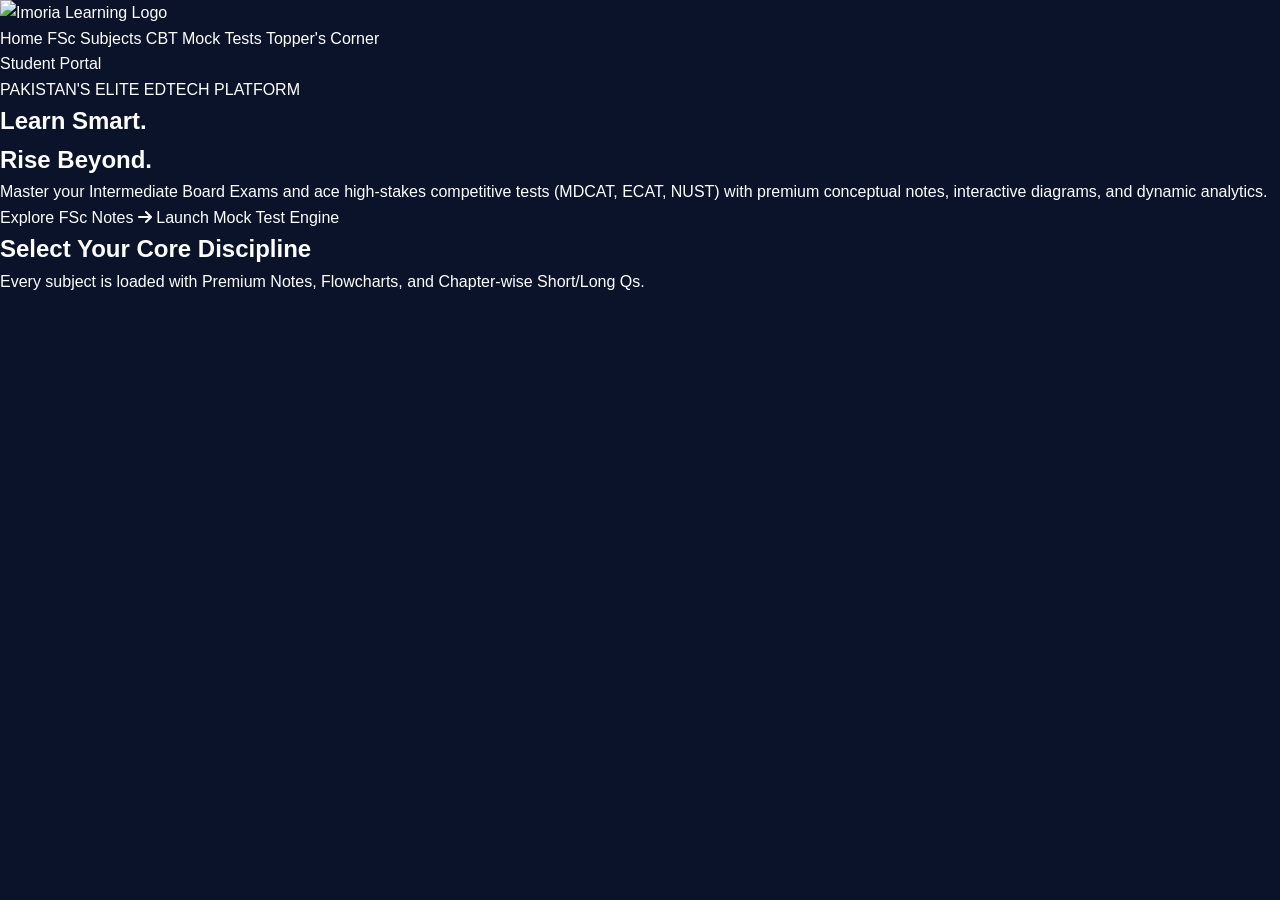
==== apps/apps/web-frontend/public/index.html @ 20bf554a "Create index.html" ====
<!DOCTYPE html>
<html lang="en">
<head>
    <meta charset="UTF-8">
    <meta name="viewport" content="width=device-width, initial-scale=1.0">
    <title>Imoria Learning | Premium FSc & Entry Test Preparation Platform</title>
    <link rel="stylesheet" href="../src/css/style.css">
    <link rel="stylesheet" href="https://cdnjs.cloudflare.com/ajax/libs/font-awesome/6.4.0/css/all.min.css">
</head>
<body>

    <header class="main-header">
        <div class="nav-container">
            <div class="logo-area">
                <img src="../../../assets/branding/logo.png" alt="Imoria Learning Logo" class="nav-logo">
            </div>
            <nav class="nav-links">
                <a href="#home" class="active">Home</a>
                <a href="#subjects">FSc Subjects</a>
                <a href="#mock-tests">CBT Mock Tests</a>
                <a href="#premium-features">Topper's Corner</a>
            </nav>
            <div class="nav-cta">
                <a href="#" class="btn-gold-outline">Student Portal</a>
            </div>
        </div>
    </header>

    <section class="hero-section" id="home">
        <div class="hero-content">
            <span class="badge-premium">PAKISTAN'S ELITE EDTECH PLATFORM</span>
            <h1>Learn Smart.<br><span class="highlight-gold">Rise Beyond.</span></h1>
            <p class="hero-subtitle">Master your Intermediate Board Exams and ace high-stakes competitive tests (MDCAT, ECAT, NUST) with premium conceptual notes, interactive diagrams, and dynamic analytics.</p>
            
            <div class="hero-actions">
                <a href="#subjects" class="btn-gold-solid">Explore FSc Notes <i class="fas fa-arrow-right"></i></a>
                <a href="#mock-tests" class="btn-navy-solid">Launch Mock Test Engine</a>
            </div>
        </div>
    </section>

    <section class="subjects-section" id="subjects">
        <div class="section-header">
            <h2>Select Your Core Discipline</h2>
            <p>Every subject is loaded with Premium Notes, Flowcharts, and Chapter-wise Short/Long Qs.</p>
        </div>
        
        <div class="subjects-grid">
            </div>
    </section>

</body>
</html>
---- apps/apps/web-frontend/src/css/style.css ----
/* apps/web-frontend/src/css/style.css */

/* 🎨 IMORIA LEARNING - GLOBAL DESIGN TOKENS */
:root {
    /* Main Theme Colors (Based on logo.png) */
    --bg-navy-deep: #0B132B;      /* Darkest background for premium feel */
    --bg-navy-light: #1C2541;     /* Lighter navy for cards, headers, and sections */
    --text-pure-white: #FFFFFF;   /* Clean contrast text */
    --text-muted-gray: #A5A1B8;   /* Soft gray for descriptions & subtitles */
    
    /* Luxury Gold Palette */
    --gold-primary: #D4AF37;      /* Regal gold for active links and borders */
    --gold-glow: #FFD700;         /* Bright gold for hover states and button glows */
    
    /* Layout & Spacing */
    --max-width: 1280px;
    --border-radius-lg: 12px;
    --border-radius-sm: 6px;
    --transition-smooth: all 0.3s ease-in-out;
}

/* Base Reset */
* {
    margin: 0;
    padding: 0;
    box-sizing: border-box;
    font-family: 'Inter', -apple-system, BlinkMacSystemFont, "Segoe UI", Roboto, sans-serif;
}

body {
    background-color: var(--bg-navy-deep);
    color: var(--text-pure-white);
    line-height: 1.6;
    overflow-x: hidden;
}

a {
    text-decoration: none;
    color: inherit;
}
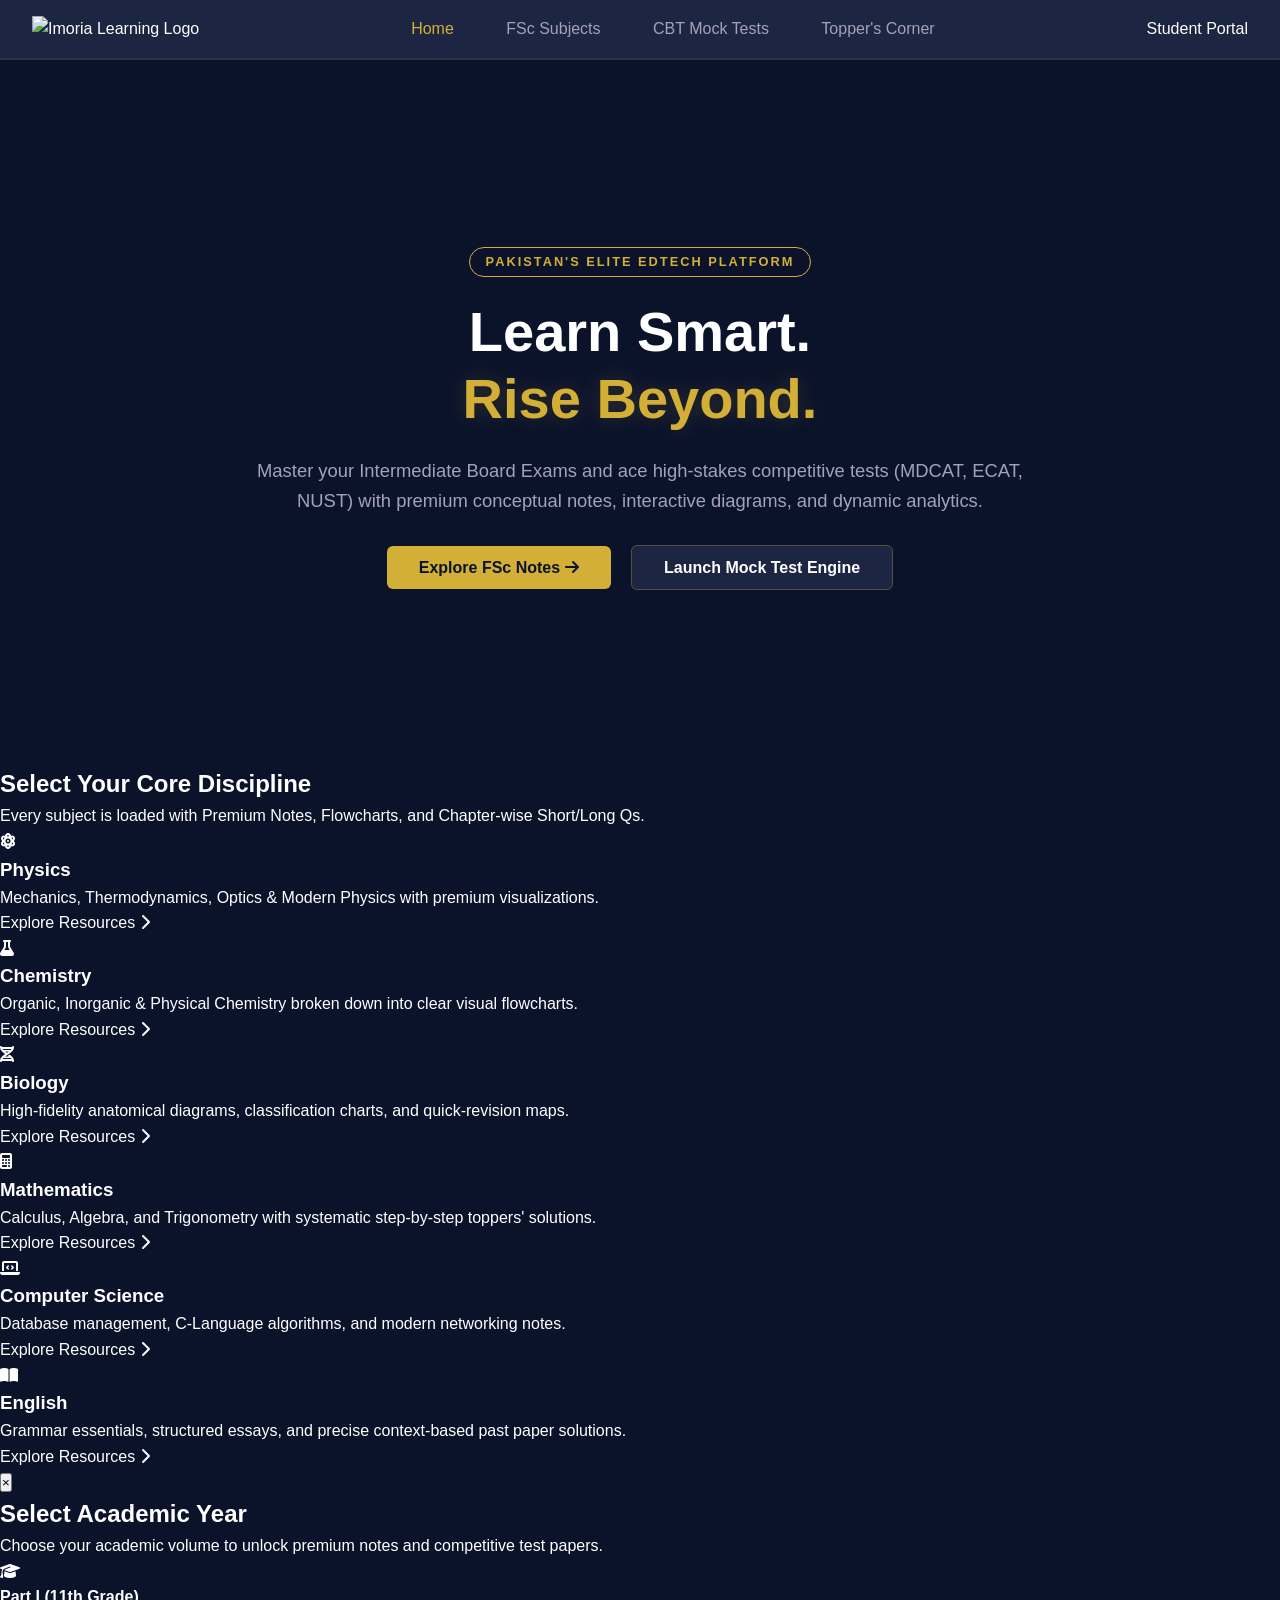
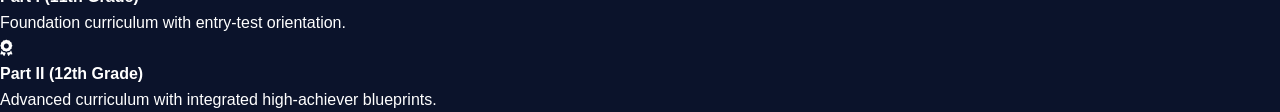
==== commit 28726522: "Update index.html" ====
--- a/apps/apps/web-frontend/public/index.html
+++ b/apps/apps/web-frontend/public/index.html
@@ -45,8 +45,80 @@
             <p>Every subject is loaded with Premium Notes, Flowcharts, and Chapter-wise Short/Long Qs.</p>
         </div>
         
-        <div class="subjects-grid">
-            </div>
+       <!-- 📚 SUBJECTS GRID (Updated Content) -->
+<div class="subjects-grid">
+    
+    <!-- 1. PHYSICS CARD -->
+    <div class="subject-card" onclick="toggleSyllabusModal('physics')">
+        <div class="card-icon-wrapper"><i class="fas fa-atom"></i></div>
+        <h3>Physics</h3>
+        <p>Mechanics, Thermodynamics, Optics & Modern Physics with premium visualizations.</p>
+        <span class="card-action-text">Explore Resources <i class="fas fa-chevron-right"></i></span>
+    </div>
+
+    <!-- 2. CHEMISTRY CARD -->
+    <div class="subject-card" onclick="toggleSyllabusModal('chemistry')">
+        <div class="card-icon-wrapper"><i class="fas fa-flask"></i></div>
+        <h3>Chemistry</h3>
+        <p>Organic, Inorganic & Physical Chemistry broken down into clear visual flowcharts.</p>
+        <span class="card-action-text">Explore Resources <i class="fas fa-chevron-right"></i></span>
+    </div>
+
+    <!-- 3. BIOLOGY CARD -->
+    <div class="subject-card" onclick="toggleSyllabusModal('biology')">
+        <div class="card-icon-wrapper"><i class="fas fa-dna"></i></div>
+        <h3>Biology</h3>
+        <p>High-fidelity anatomical diagrams, classification charts, and quick-revision maps.</p>
+        <span class="card-action-text">Explore Resources <i class="fas fa-chevron-right"></i></span>
+    </div>
+
+    <!-- 4. MATHEMATICS CARD -->
+    <div class="subject-card" onclick="toggleSyllabusModal('mathematics')">
+        <div class="card-icon-wrapper"><i class="fas fa-calculator"></i></div>
+        <h3>Mathematics</h3>
+        <p>Calculus, Algebra, and Trigonometry with systematic step-by-step toppers' solutions.</p>
+        <span class="card-action-text">Explore Resources <i class="fas fa-chevron-right"></i></span>
+    </div>
+
+    <!-- 5. COMPUTER SCIENCE CARD -->
+    <div class="subject-card" onclick="toggleSyllabusModal('computer-science')">
+        <div class="card-icon-wrapper"><i class="fas fa-laptop-code"></i></div>
+        <h3>Computer Science</h3>
+        <p>Database management, C-Language algorithms, and modern networking notes.</p>
+        <span class="card-action-text">Explore Resources <i class="fas fa-chevron-right"></i></span>
+    </div>
+
+    <!-- 6. ENGLISH CARD -->
+    <div class="subject-card" onclick="toggleSyllabusModal('english')">
+        <div class="card-icon-wrapper"><i class="fas fa-book-open"></i></div>
+        <h3>English</h3>
+        <p>Grammar essentials, structured essays, and precise context-based past paper solutions.</p>
+        <span class="card-action-text">Explore Resources <i class="fas fa-chevron-right"></i></span>
+    </div>
+
+</div>
+
+<!-- 🎴 DYNAMIC SYLLABUS SELECTOR MODAL (Popup Overlay) -->
+<div class="modal-overlay" id="syllabusModal">
+    <div class="modal-box">
+        <button class="modal-close-btn" onclick="toggleSyllabusModal()">&times;</button>
+        <h2 id="modalSubjectTitle">Select Academic Year</h2>
+        <p>Choose your academic volume to unlock premium notes and competitive test papers.</p>
+        
+        <div class="modal-options-wrapper">
+            <a href="#" id="part1Link" class="modal-opt-card">
+                <i class="fas fa-graduation-cap"></i>
+                <h4>Part I (11th Grade)</h4>
+                <p>Foundation curriculum with entry-test orientation.</p>
+            </a>
+            <a href="#" id="part2Link" class="modal-opt-card">
+                <i class="fas fa-award"></i>
+                <h4>Part II (12th Grade)</h4>
+                <p>Advanced curriculum with integrated high-achiever blueprints.</p>
+            </a>
+        </div>
+    </div>
+</div>
     </section>
 
 </body>
--- a/apps/apps/web-frontend/src/css/style.css
+++ b/apps/apps/web-frontend/src/css/style.css
@@ -38,3 +38,97 @@
     text-decoration: none;
     color: inherit;
 }
+/* 🌐 HEADER STYLING */
+.main-header {
+    background-color: var(--bg-navy-light);
+    border-bottom: 2px solid rgba(212, 175, 55, 0.1);
+    position: fixed;
+    width: 100%;
+    top: 0;
+    z-index: 1000;
+}
+.nav-container {
+    max-width: var(--max-width);
+    margin: 0 auto;
+    padding: 1rem 2rem;
+    display: flex;
+    justify-content: space-between;
+    align-items: center;
+}
+.nav-logo {
+    height: 45px; /* Perfect balance for top header */
+    object-fit: contain;
+}
+.nav-links a {
+    color: var(--text-muted-gray);
+    margin: 0 1.5rem;
+    font-weight: 500;
+    transition: var(--transition-smooth);
+}
+.nav-links a:hover, .nav-links a.active {
+    color: var(--gold-primary);
+}
+
+/* 🔱 HERO SECTION STYLING */
+.hero-section {
+    padding: 10rem 2rem 6rem 2rem;
+    display: flex;
+    justify-content: center;
+    align-items: center;
+    text-align: center;
+    min-height: 85vh;
+}
+.hero-content {
+    max-width: 800px;
+}
+.badge-premium {
+    color: var(--gold-primary);
+    border: 1px solid var(--gold-primary);
+    padding: 0.4rem 1rem;
+    border-radius: 50px;
+    font-size: 0.8rem;
+    letter-spacing: 2px;
+    font-weight: 600;
+}
+.hero-content h1 {
+    font-size: 3.5rem;
+    margin-top: 1.5rem;
+    font-weight: 800;
+    line-height: 1.2;
+}
+.highlight-gold {
+    color: var(--gold-primary);
+    text-shadow: 0 0 20px rgba(212, 175, 55, 0.2);
+}
+.hero-subtitle {
+    color: var(--text-muted-gray);
+    font-size: 1.15rem;
+    margin: 1.5rem 0 2.5rem 0;
+}
+
+/* BUTTONS */
+.btn-gold-solid {
+    background-color: var(--gold-primary);
+    color: var(--bg-navy-deep);
+    padding: 0.8rem 2rem;
+    border-radius: var(--border-radius-sm);
+    font-weight: 600;
+    transition: var(--transition-smooth);
+}
+.btn-gold-solid:hover {
+    background-color: var(--gold-glow);
+    box-shadow: 0 0 15px rgba(255, 215, 0, 0.4);
+}
+.btn-navy-solid {
+    background-color: var(--bg-navy-light);
+    color: var(--text-pure-white);
+    padding: 0.8rem 2rem;
+    border-radius: var(--border-radius-sm);
+    font-weight: 600;
+    margin-left: 1rem;
+    border: 1px solid rgba(212, 175, 55, 0.3);
+    transition: var(--transition-smooth);
+}
+.btn-navy-solid:hover {
+    border-color: var(--gold-primary);
+}
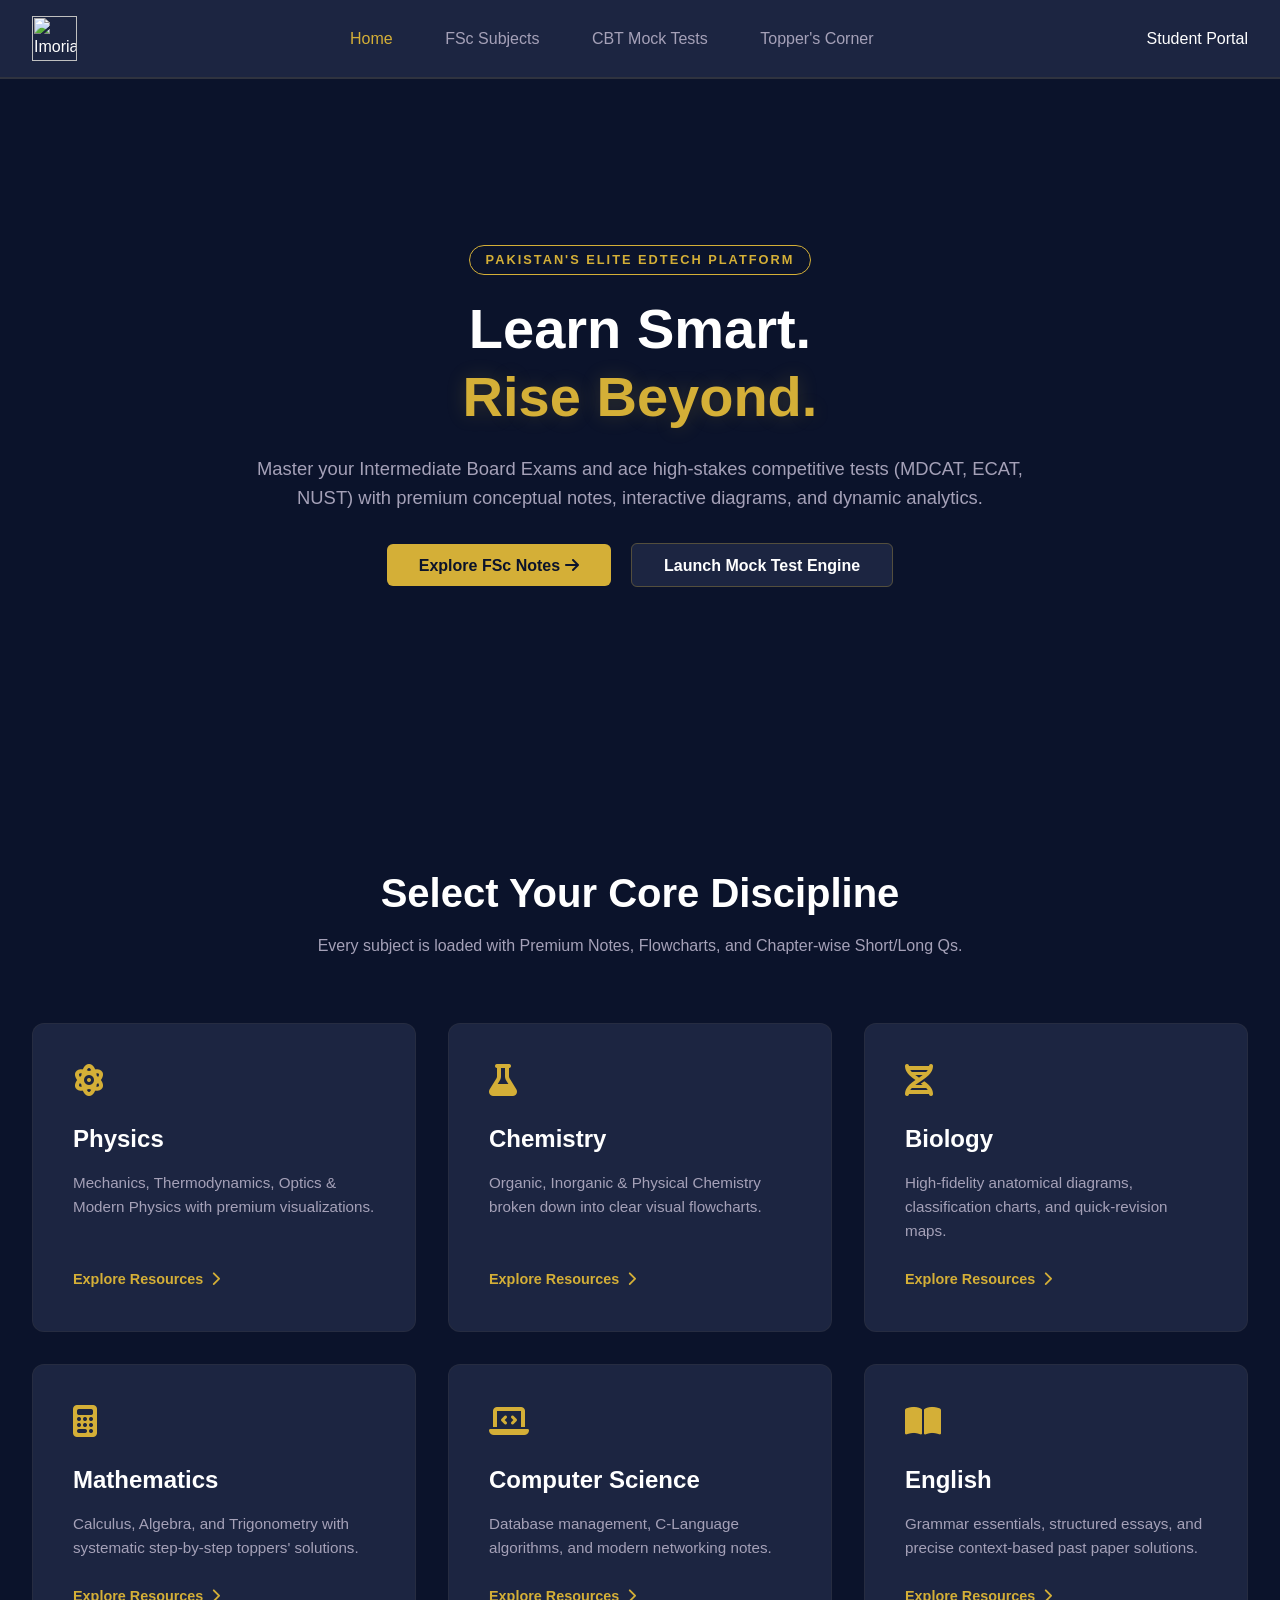
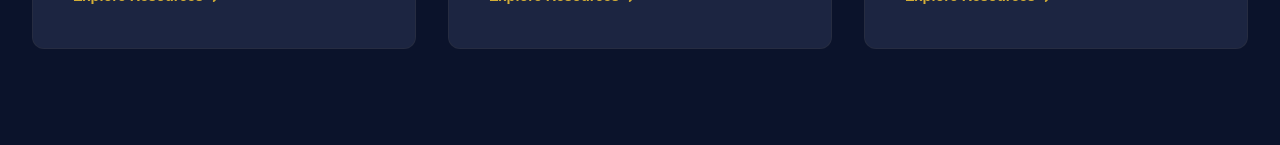
==== commit 70686324: "Update index.html" ====
--- a/apps/apps/web-frontend/public/index.html
+++ b/apps/apps/web-frontend/public/index.html
@@ -1,9 +1,14 @@
-<!DOCTYPE html>
-<html lang="en">
 <head>
     <meta charset="UTF-8">
     <meta name="viewport" content="width=device-width, initial-scale=1.0">
-    <title>Imoria Learning | Premium FSc & Entry Test Preparation Platform</title>
+    <title>Imoria Learning | Premium FSc & Entry Test Prep Platform</title>
+    
+    <meta property="og:title" content="Imoria Learning - Learn Smart. Rise Beyond." />
+    <meta property="og:description" content="Pakistan's elite EdTech ecosystem for FSc, MDCAT, and ECAT preparation. Access conceptual premium notes, interactive flowcharts, and grand timed mock tests." />
+    <meta property="og:image" content="https://raw.githubusercontent.com/iqra432javed/imoria-learning-website/main/assets/branding/logo.png" />
+    <meta property="og:type" content="website" />
+    <meta name="twitter:card" content="summary_large_image">
+
     <link rel="stylesheet" href="../src/css/style.css">
     <link rel="stylesheet" href="https://cdnjs.cloudflare.com/ajax/libs/font-awesome/6.4.0/css/all.min.css">
 </head>
--- a/apps/apps/web-frontend/src/css/style.css
+++ b/apps/apps/web-frontend/src/css/style.css
@@ -132,3 +132,151 @@
 .btn-navy-solid:hover {
     border-color: var(--gold-primary);
 }
+/* 📚 SUBJECTS GRID AND CARDS */
+.subjects-section {
+    max-width: var(--max-width);
+    margin: 0 auto;
+    padding: 6rem 2rem;
+}
+.section-header {
+    text-align: center;
+    margin-bottom: 4rem;
+}
+.section-header h2 {
+    font-size: 2.5rem;
+    font-weight: 700;
+    color: var(--text-pure-white);
+}
+.section-header p {
+    color: var(--text-muted-gray);
+    margin-top: 0.5rem;
+}
+.subjects-grid {
+    display: grid;
+    grid-template-columns: repeat(auto-fit, minmax(350px, 1fr));
+    gap: 2rem;
+}
+.subject-card {
+    background-color: var(--bg-navy-light);
+    border: 1px solid rgba(212, 175, 55, 0.05);
+    padding: 2.5rem;
+    border-radius: var(--border-radius-lg);
+    cursor: pointer;
+    transition: var(--transition-smooth);
+    display: flex;
+    flex-direction: column;
+}
+.subject-card:hover {
+    transform: translateY(-5px);
+    border-color: var(--gold-primary);
+    box-shadow: 0 10px 30px rgba(212, 175, 55, 0.05);
+}
+.card-icon-wrapper {
+    font-size: 2rem;
+    color: var(--gold-primary);
+    margin-bottom: 1.5rem;
+}
+.subject-card h3 {
+    font-size: 1.5rem;
+    margin-bottom: 0.8rem;
+    font-weight: 600;
+}
+.subject-card p {
+    color: var(--text-muted-gray);
+    font-size: 0.95rem;
+    margin-bottom: 1.5rem;
+    flex-grow: 1;
+}
+.card-action-text {
+    color: var(--gold-primary);
+    font-size: 0.9rem;
+    font-weight: 600;
+    display: flex;
+    align-items: center;
+    gap: 0.5rem;
+}
+
+/* 🎴 MODAL OVERLAY STYLING */
+.modal-overlay {
+    position: fixed;
+    top: 0;
+    left: 0;
+    width: 100%;
+    height: 100%;
+    background-color: rgba(11, 19, 43, 0.85);
+    backdrop-filter: blur(8px);
+    display: flex;
+    justify-content: center;
+    align-items: center;
+    z-index: 2000;
+    opacity: 0;
+    pointer-events: none;
+    transition: var(--transition-smooth);
+}
+.modal-overlay.active {
+    opacity: 1;
+    pointer-events: auto;
+}
+.modal-box {
+    background-color: var(--bg-navy-light);
+    border: 2px solid var(--gold-primary);
+    padding: 3rem;
+    border-radius: var(--border-radius-lg);
+    max-width: 650px;
+    width: 90%;
+    position: relative;
+    text-align: center;
+    box-shadow: 0 20px 50px rgba(0, 0, 0, 0.5);
+}
+.modal-close-btn {
+    position: absolute;
+    top: 1rem;
+    right: 1.5rem;
+    background: none;
+    border: none;
+    color: var(--text-muted-gray);
+    font-size: 2rem;
+    cursor: pointer;
+    transition: var(--transition-smooth);
+}
+.modal-close-btn:hover {
+    color: var(--gold-primary);
+}
+.modal-box h2 {
+    font-size: 2rem;
+    margin-bottom: 0.5rem;
+}
+.modal-box p {
+    color: var(--text-muted-gray);
+    margin-bottom: 2rem;
+}
+.modal-options-wrapper {
+    display: grid;
+    grid-template-columns: 1fr 1fr;
+    gap: 1.5rem;
+}
+.modal-opt-card {
+    background-color: var(--bg-navy-deep);
+    border: 1px solid rgba(212, 175, 55, 0.1);
+    padding: 2rem;
+    border-radius: var(--border-radius-lg);
+    transition: var(--transition-smooth);
+}
+.modal-opt-card i {
+    font-size: 2.5rem;
+    color: var(--gold-primary);
+    margin-bottom: 1rem;
+}
+.modal-opt-card h4 {
+    font-size: 1.2rem;
+    margin-bottom: 0.5rem;
+}
+.modal-opt-card p {
+    font-size: 0.85rem;
+    margin-bottom: 0;
+}
+.modal-opt-card:hover {
+    border-color: var(--gold-primary);
+    background-color: rgba(212, 175, 55, 0.02);
+    transform: scale(1.03);
+}
